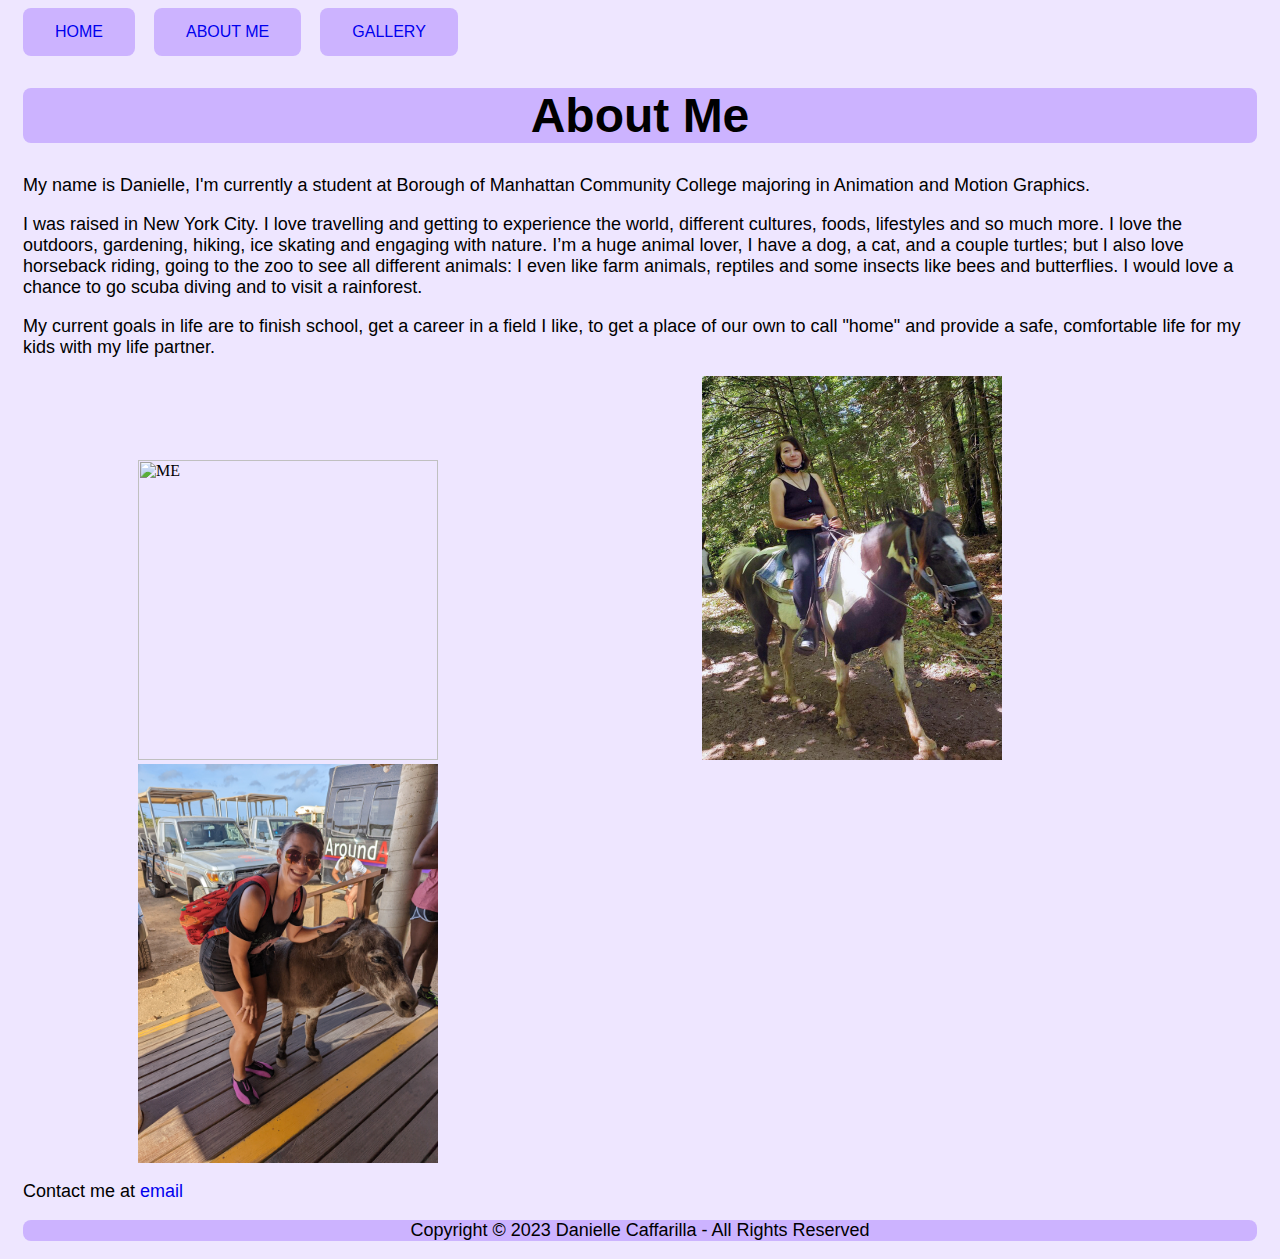
==== aboutme.html @ 1344a3dd "Add files via upload" ====
<html>
    <head>
    <title>About Me</title>
        <link rel="icon" type="images/x-icon" href="images/favicon.ico">
        <link href="styles.css" type="text/css" rel="stylesheet">
        <style type="text/css">  
            h1{
                background-color: #ccb3ff;
                border-radius: 8px;
            }
            img{
                margin-left: 130px;
                margin-right: 130px;
            }
            footer{
                text-align: center;
            }
        </style>
    </head>
    <body>
    <nav>
        <button><a href="index.html">HOME</a></button>
        <button><a href="aboutme.html">ABOUT ME</a></button>
        <button><a href="gallery.html">GALLERY</a></button>
    </nav>
        <h1>About Me</h1>
        <p>My name is Danielle, I'm currently a student at Borough of Manhattan Community College majoring in Animation and Motion Graphics.</p>
        <p>I was raised in New York City. I love travelling and getting to experience the world, different cultures, foods, lifestyles and so much more. I love the outdoors, gardening, hiking, ice skating and engaging with nature. I’m a huge animal lover, I have a dog, a cat, and a couple turtles; but I also love horseback riding, going to the zoo to see all different animals: I even like farm animals, reptiles and some insects like bees and butterflies. I would love a chance to go scuba diving and to visit a rainforest.</p>
        <p>My current goals in life are to finish school, get a career in a field I like, to get a place of our own to call "home" and provide a safe, comfortable life for my kids with my life partner.</p>
        <img src="images/PORTRAIT.jpg" alt="ME" width="300px">
        <img src="images/RidingHorse_01.jpg" alt="Me horsebackridging" width="300px">
        <img src="images/SelfieWithDonkey.jpg" alt="Me with Donkey" width="300px">
        <p class="myemail">Contact me at <a href="mailto:DANIELLE.CAFFARILLA001@STU.BMCC.CUNY.EDU" target="_blank">email</a>
        </p>
    <footer>    
        <p>Copyright &copy;	2023 Danielle Caffarilla	- All	Rights	Reserved	</p>  
    </footer>  
    </body>
---- styles.css ----
body{
    background-color: #eee6ff;
    
}
h1{
    font-family: sans-serif;
    font-size: 48px;
    text-align: center;
    margin-left: 15px;
    margin-right: 15px;
}
h2{
    font-family: sans-serif;
    text-align: center;
    margin-left: 15px;
    margin-right: 15px;
}
p{
    font-family: sans-serif;
    font-size: 18px;
    margin-left: 15px;
    margin-right: 15px;
}
button{
    background-color: #ccb3ff;
    border: none;
    color: black;
    padding: 15px 32px;
    text-align: center;
    font-family: sans-serif;
    display: inline-block;
    font-size: 16px;
    border-radius: 8px;
    margin-left: 15px;
}
a{
    text-decoration: none;
}
footer{
    background-color: #ccb3ff;
    text-align: center;
    border: none;
    font-family: sans-serif;
    border-radius: 8px;
    margin-left: 15px;
    margin-right: 15px;
}
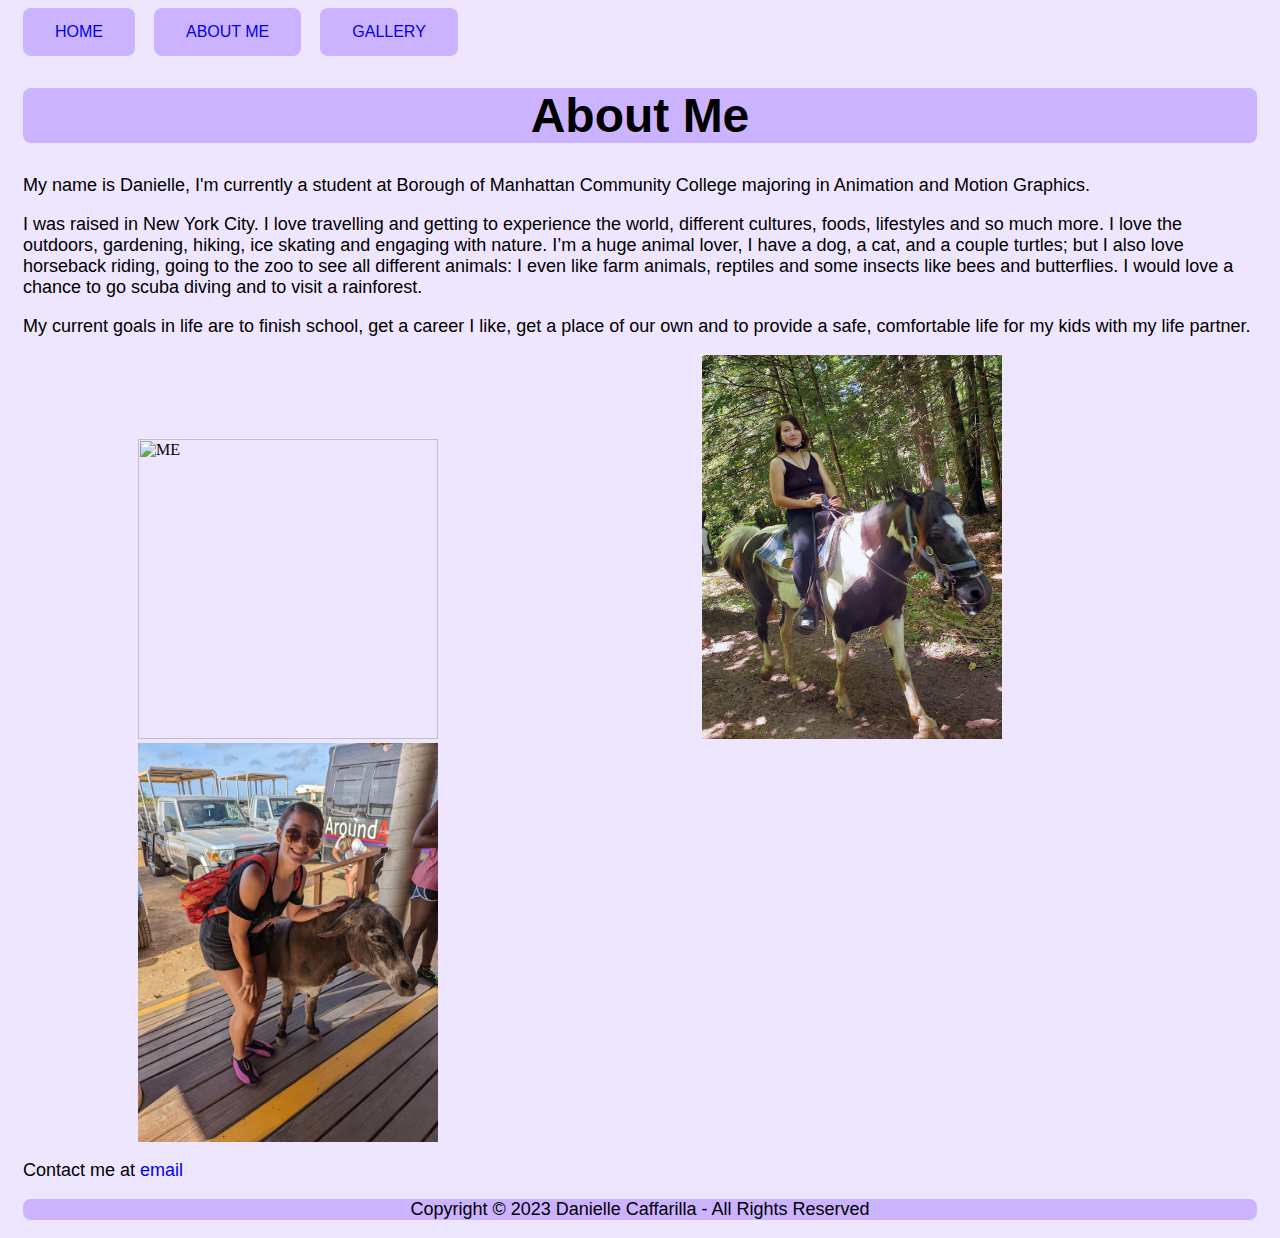
==== commit d9d74f1d: "Add files via upload" ====
--- a/aboutme.html
+++ b/aboutme.html
@@ -26,7 +26,7 @@
         <h1>About Me</h1>
         <p>My name is Danielle, I'm currently a student at Borough of Manhattan Community College majoring in Animation and Motion Graphics.</p>
         <p>I was raised in New York City. I love travelling and getting to experience the world, different cultures, foods, lifestyles and so much more. I love the outdoors, gardening, hiking, ice skating and engaging with nature. I’m a huge animal lover, I have a dog, a cat, and a couple turtles; but I also love horseback riding, going to the zoo to see all different animals: I even like farm animals, reptiles and some insects like bees and butterflies. I would love a chance to go scuba diving and to visit a rainforest.</p>
-        <p>My current goals in life are to finish school, get a career in a field I like, to get a place of our own to call "home" and provide a safe, comfortable life for my kids with my life partner.</p>
+        <p>My current goals in life are to finish school, get a career I like, get a place of our own and to provide a safe, comfortable life for my kids with my life partner.</p>
         <img src="images/PORTRAIT.jpg" alt="ME" width="300px">
         <img src="images/RidingHorse_01.jpg" alt="Me horsebackridging" width="300px">
         <img src="images/SelfieWithDonkey.jpg" alt="Me with Donkey" width="300px">
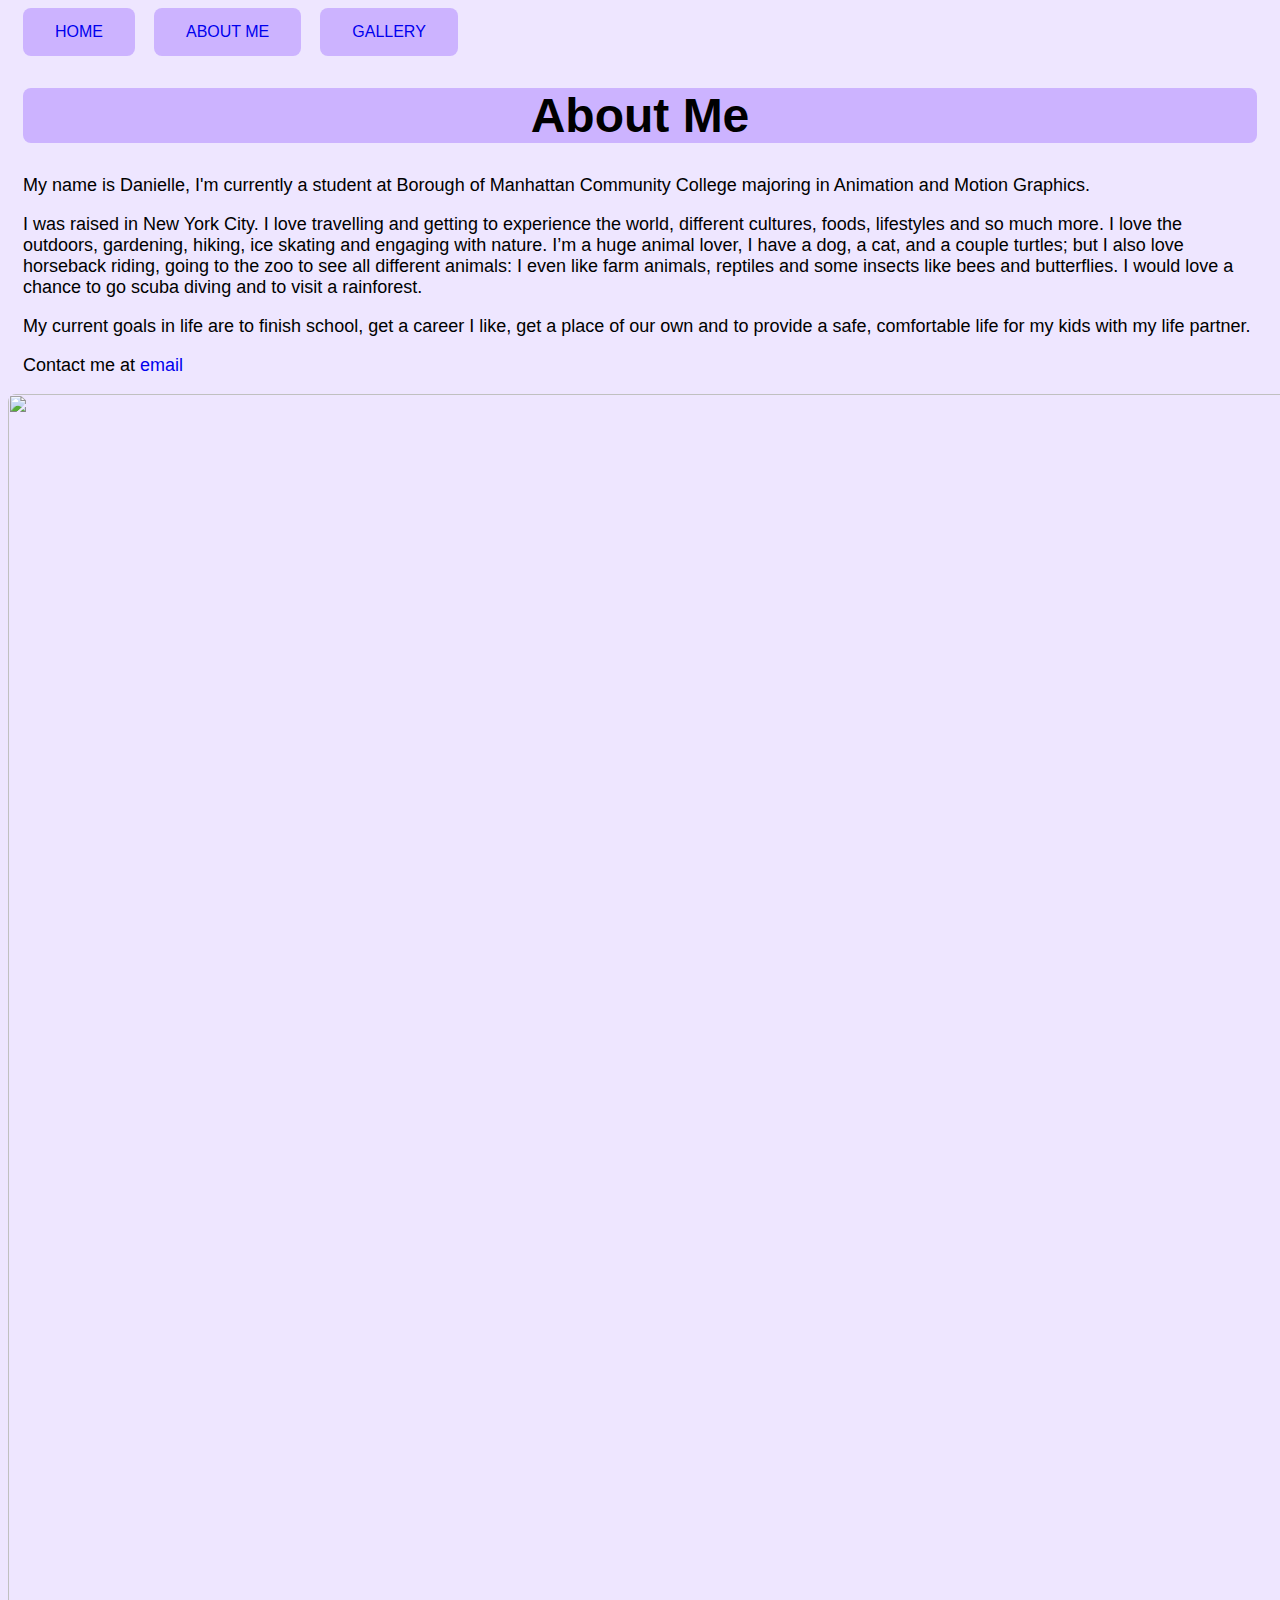
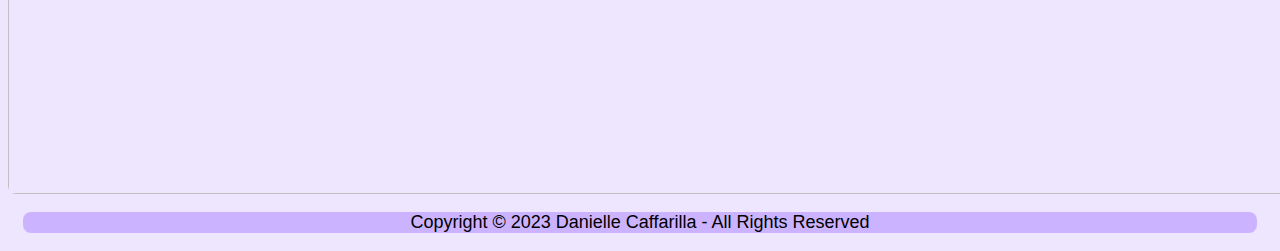
==== commit 7a0f5fb8: "Add files via upload" ====
--- a/aboutme.html
+++ b/aboutme.html
@@ -8,12 +8,16 @@
                 background-color: #ccb3ff;
                 border-radius: 8px;
             }
-            img{
-                margin-left: 130px;
-                margin-right: 130px;
-            }
             footer{
                 text-align: center;
+            }
+            img{
+                width: 1400px;
+                position: relative;
+                display: block;
+                margin-left: auto;
+                margin-right: auto;
+                border-radius: 8px;
             }
         </style>
     </head>
@@ -27,12 +31,11 @@
         <p>My name is Danielle, I'm currently a student at Borough of Manhattan Community College majoring in Animation and Motion Graphics.</p>
         <p>I was raised in New York City. I love travelling and getting to experience the world, different cultures, foods, lifestyles and so much more. I love the outdoors, gardening, hiking, ice skating and engaging with nature. I’m a huge animal lover, I have a dog, a cat, and a couple turtles; but I also love horseback riding, going to the zoo to see all different animals: I even like farm animals, reptiles and some insects like bees and butterflies. I would love a chance to go scuba diving and to visit a rainforest.</p>
         <p>My current goals in life are to finish school, get a career I like, get a place of our own and to provide a safe, comfortable life for my kids with my life partner.</p>
-        <img src="images/PORTRAIT.jpg" alt="ME" width="300px">
-        <img src="images/RidingHorse_01.jpg" alt="Me horsebackridging" width="300px">
-        <img src="images/SelfieWithDonkey.jpg" alt="Me with Donkey" width="300px">
         <p class="myemail">Contact me at <a href="mailto:DANIELLE.CAFFARILLA001@STU.BMCC.CUNY.EDU" target="_blank">email</a>
         </p>
+        <img src="images/FamilyPic.jpg">
     <footer>    
         <p>Copyright &copy;	2023 Danielle Caffarilla	- All	Rights	Reserved	</p>  
     </footer>  
-    </body>+    </body>
+</html>    --- a/styles.css
+++ b/styles.css
@@ -44,4 +44,4 @@
     border-radius: 8px;
     margin-left: 15px;
     margin-right: 15px;
-}+}
